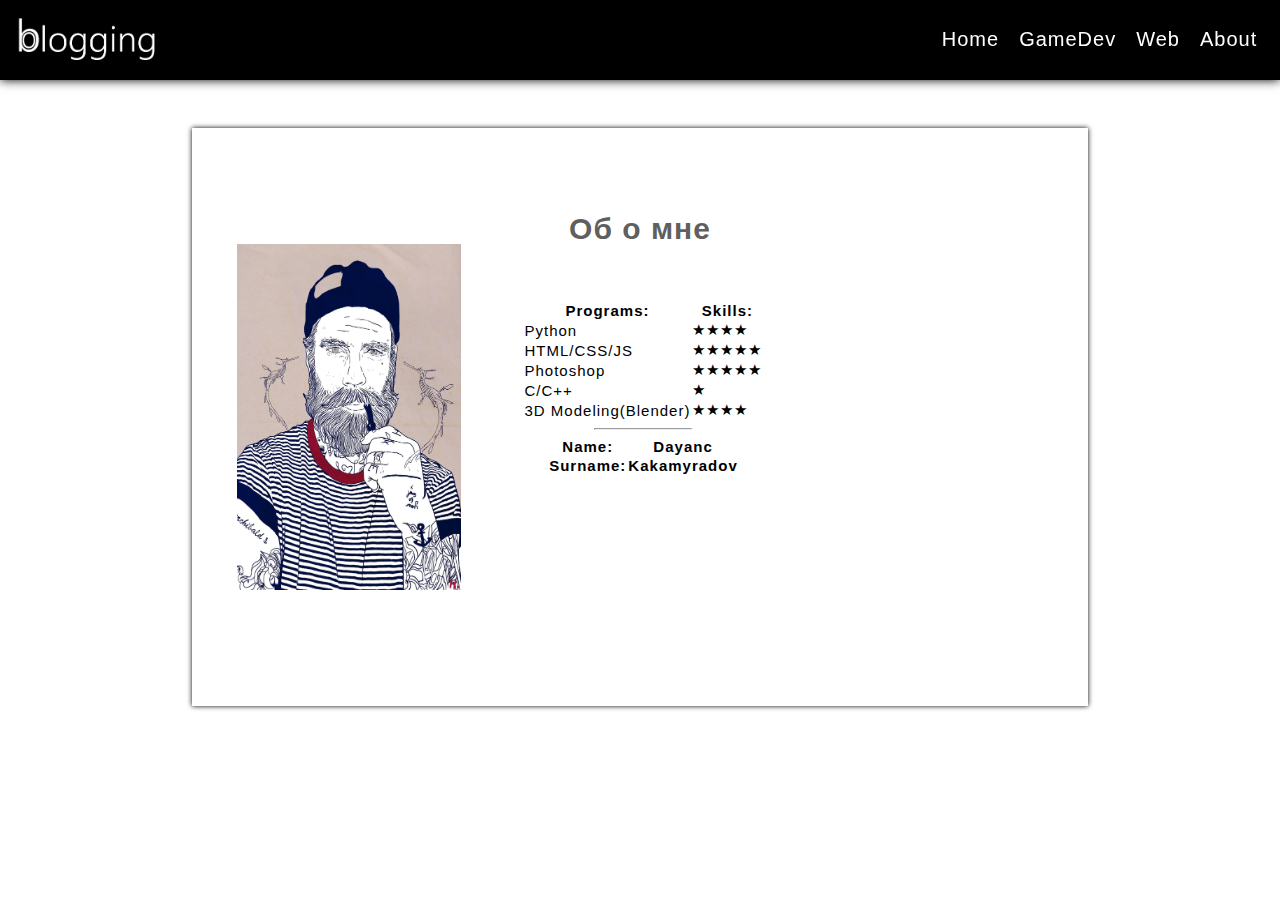
==== about.html @ db153a38 "Add files via upload" ====
<!DOCTYPE html>
<html>
<head>
	<meta charset="utf-8">
	<meta name="viewport" content="width=device-width, initial-scale=1">
	<link rel="stylesheet" type="text/css" href="styles/about.css">
	<title>Profil Dayanc</title>
</head>
<body>
	<div class="top-menu">
		<nav class="logo_name"><a href="index.html"><img class="main_logo"  src="images/logo.png"alt=""></a></nav>
		<div class="text">
			<img class="menu_icon" src="images/1.png" alt="">
		</div>
		<div class="top_menu_link">
			<ul>
				<li><a href="index.html" class="top_menu_links">Home</a></li>
				<li><a href="#" class="top_menu_links">GameDev</a></li>
				<li><a href="#" class="top_menu_links">Web</a></li>
				<li><a href="about.html" class="top_menu_links">About</a></li>
			</ul>
		</div>
	</div>

	<div class="menu">
		<div class="link">
			<ul class="all_links">
				<li><a class="menu_link" href="index.html">Home</a></li>
				<li><a class="menu_link" href="#">GameDev</a></li>
				<li><a class="menu_link" href="#">Web</a></li>
				<li><a class="menu_link" href="#">About</a></li>
			</ul>
		</div>
	</div>

	<div class="middle"><center><h1>Об о мне</h1></center>
		<img class="img" src="images/img_2.jpg" alt="">
		<div class="table">
				<center>
					<table>
						<tr>
							<th>Programs:</th>
							<th>Skills:</th>
						</tr>

						<tr>
							<td>Python</td>
							<td>★★★★</td>
						</tr>

						<tr>
							<td>HTML/CSS/JS</td>
							<td>★★★★★</td>
						</tr>

						<tr>
							<td>Photoshop</td>
							<td>★★★★★</td>
						</tr>

						<tr>
							<td>C/C++</td>
							<td>★</td>
						</tr>

						<tr>
							<td>3D Modeling(Blender)</td>
							<td>★★★★</td>
						</tr>
							</table>
						<table>
							<hr>
							<tr>
								<th>Name:</th>
								<th>Dayanc</th>
							</tr>
							<tr>
								<th>Surname:</th>
								<th>Kakamyradov</th>
							</tr>
						</table>
						</center>
					</div>
				</div>

	<script src="scripts/jquery-3.6.0.js"></script>
	<script src="scripts/script.js"></script>
</body>
</html>
---- styles/about.css ----
body{
	margin: 0;
	padding: 0;
	font-family: "Roboto",Arial,"Helvetica Neue",Helvetica,Arial,sans-serif;

}

ul li{
	list-style: none;
	text-decoration: none;
	float: left;
}
a{
	text-decoration: none;
}

.top-menu{
	position: fixed;
	background: rgb(0, 0, 0);;
	top: 0;
	width: 100%;
	height: 80px;
	box-shadow: 0 0 10px black;
	z-index: 10;
}
.top_menu_link{
	position: absolute;
	right: 1%;
	top: 15%;
}

.top_menu_links{
	color: white;
	font-size: 20px;
	padding: 10px;
	letter-spacing: 1px;
	font-family: sans-serif;
	right: 1%;
}

.top_menu_links:hover{
	background: white;
	color: black;
}

.text{
	display: none;
	color: white;
	position: absolute;
	height: 3%;
	width: 3%;
	left: 50%;
	top: 30%;
	cursor: pointer;
}

.logo_name{
	top: 0%;
	left: 1%;
	font-size: 35px;
	position: absolute;
	color: white;
}

.main_logo{
	width: 100%;
	height: 60px;
}

.menu{
	position: absolute;
	visibility: hidden;
}

.menu_active{
	position: fixed;
	height: 7%;
	top: 81px;
	left: 25%;
	background: rgb(0, 0, 0);
	box-shadow: 0 0 10px black;
	width: 50%;
	margin: 1px auto;
	visibility: visible;
	z-index: 11;
}

.menu_link{
	font-size: 20px;
	font-family: sans-serif;
	letter-spacing: 1px; /*расст. межд. буквами*/
	color: white;
	padding: 5px;
}

.menu_link:hover{
	background: white;
	color: black;
}

.all_links{
	left: 5%;
}

.middle{
	width: 60%;
	height: 50%;
	max-width: 1080px;
	position: absolute;
	margin: 10% auto;
	left: 15%;
	padding: 5%;
	color: rgb(95, 95, 95);
	letter-spacing: 1px;
	font-size: 15px;
	box-shadow: 0 0 5px black;
	
}

table{
	border-collapse: collapse;
	color: black;
}

.img{
	position: absolute;
	height: 60%;
	width: 25%;
	left: 5%;
	bottom: 20%;
}

.table{
	position: absolute;
	top: 30%;
	left: 37%;
}

.disable_scroll{
	overflow: hidden;
}

.menu_icon{
	width: 30px;
	height: 30px;
}

hr{
	width: 40%;
}

@media (min-width: 390px) and (max-width: 1080px) {
	body{
		overflow-x: hide;
	}
	.top-menu{
		width: 100%;
	}
	.logo_name{
		top: 25%;
	}
	.img{
		height: 40%;
		width: 90%;
		top: 12%;
	}
	.middle{
		margin: 30% auto;
		height: 90%;
		left: 15%;
	}
	.table{
		top: 60%;
		left: 7%;

	}
	.text{
		left: 85%;
		top: 30%;
		font-size: 25px;
	}
	.menu_active{
		position: fixed;
		height: 7%;
		top: 81px;
		left: 0;
		background: rgb(0, 0, 0);
		box-shadow: 0 0 10px black;
		width: 100%;
		margin: 1px auto;
		visibility: visible;
		z-index: 11;
}
	.text{
		display: block;
	}
	.top_menu_link{
		display: none;
	}
}
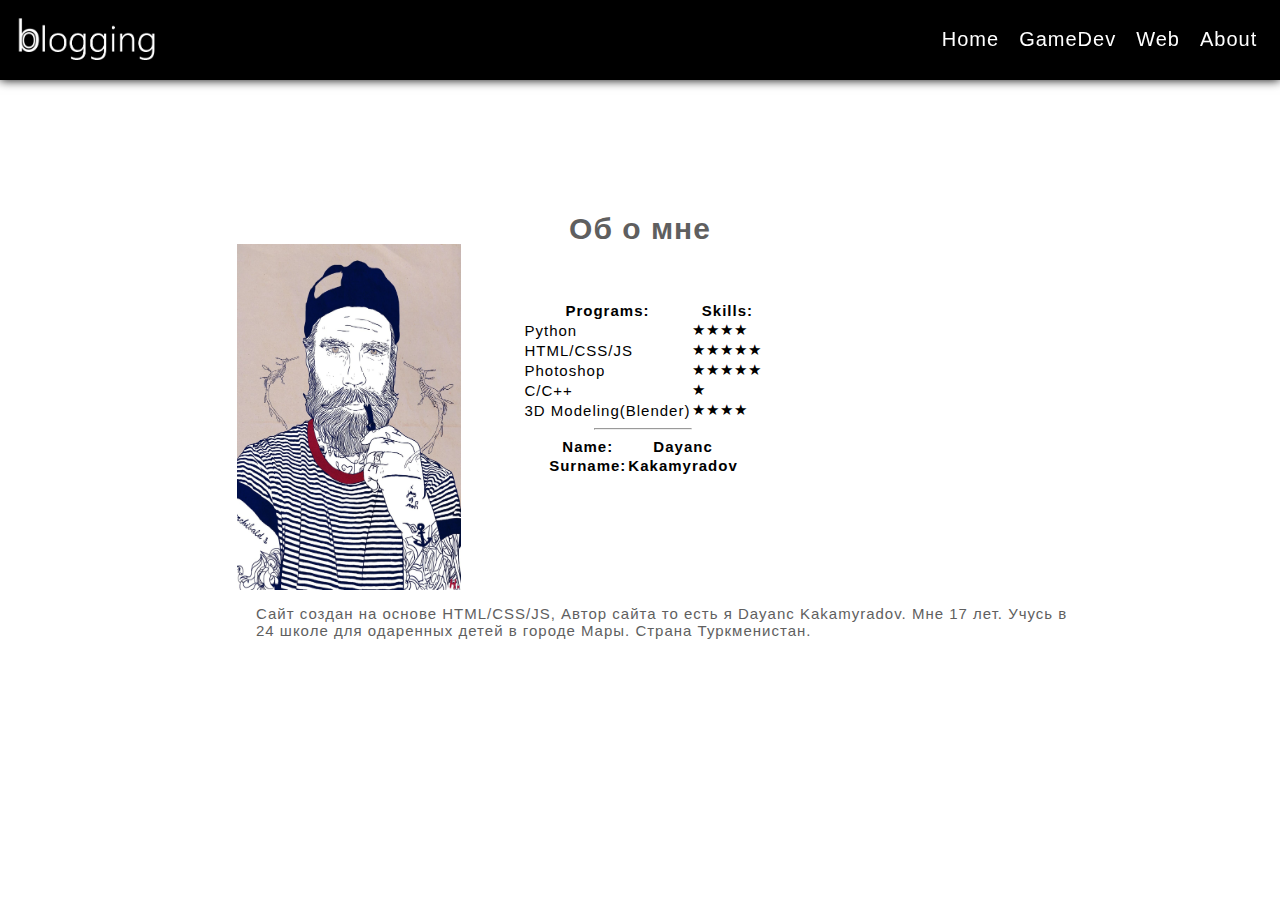
==== commit 18c3e4db: "Add files via upload" ====
--- a/about.html
+++ b/about.html
@@ -4,7 +4,7 @@
 	<meta charset="utf-8">
 	<meta name="viewport" content="width=device-width, initial-scale=1">
 	<link rel="stylesheet" type="text/css" href="styles/about.css">
-	<title>Profil Dayanc</title>
+	<title>About</title>
 </head>
 <body>
 	<div class="top-menu">
@@ -81,6 +81,9 @@
 						</table>
 						</center>
 					</div>
+
+					<div class="main_text"><p>Сайт создан на основе HTML/CSS/JS, Автор сайта то есть я Dayanc Kakamyradov.
+					Мне 17 лет. Учусь в 24 школе для одаренных детей в городе Мары. Страна Туркменистан.</p></div>
 				</div>
 
 	<script src="scripts/jquery-3.6.0.js"></script>
--- a/styles/about.css
+++ b/styles/about.css
@@ -113,7 +113,7 @@
 	color: rgb(95, 95, 95);
 	letter-spacing: 1px;
 	font-size: 15px;
-	box-shadow: 0 0 5px black;
+	/*box-shadow: 0 0 5px black;*/
 	
 }
 
@@ -145,6 +145,12 @@
 	height: 30px;
 }
 
+.main_text{
+	position: absolute;
+	z-index: 12;
+	top: 80%;
+}
+
 hr{
 	width: 40%;
 }
@@ -157,7 +163,7 @@
 		width: 100%;
 	}
 	.logo_name{
-		top: 25%;
+		top: 1%;
 	}
 	.img{
 		height: 40%;
@@ -166,7 +172,7 @@
 	}
 	.middle{
 		margin: 30% auto;
-		height: 90%;
+		height: 100%;
 		left: 15%;
 	}
 	.table{
@@ -197,4 +203,75 @@
 	.top_menu_link{
 		display: none;
 	}
+	.main_text{
+		top: 82%;
+	}
+}
+
+
+@media (min-width: 326px) and (max-width: 390px){
+	body{
+		overflow-x: hide;
+	}
+
+	.link{
+		position: absolute;
+		left: 5%;
+	}
+	.top-menu{
+		width: 100%;
+	}
+	.logo_name{
+		top: 1%;
+	}
+	.img{
+		height: 40%;
+		width: 90%;
+		top: 12%;
+	}
+	.middle{
+		margin: 30% auto;
+		height: 100%;
+		left: 15%;
+	}
+	.table{
+		top: 60%;
+		left: 2%;
+
+	}
+	.text{
+		left: 85%;
+		top: 30%;
+		font-size: 25px;
+	}
+	.menu_active{
+		position: fixed;
+		height: 7%;
+		top: 81px;
+		left: 0;
+		background: rgb(0, 0, 0);
+		box-shadow: 0 0 10px black;
+		width: 100%;
+		margin: 1px auto;
+		visibility: visible;
+		z-index: 11;
+}
+	.text{
+		display: block;
+	}
+	.top_menu_link{
+		display: none;
+	}
+
+	.menu_link{
+		font-size: 15px;
+		font-family: sans-serif;
+		letter-spacing: 0px; /*расст. межд. буквами*/
+		color: white;
+		padding: 5px;
+}
+	.main_text{
+		top: 85%;
+}
+
 }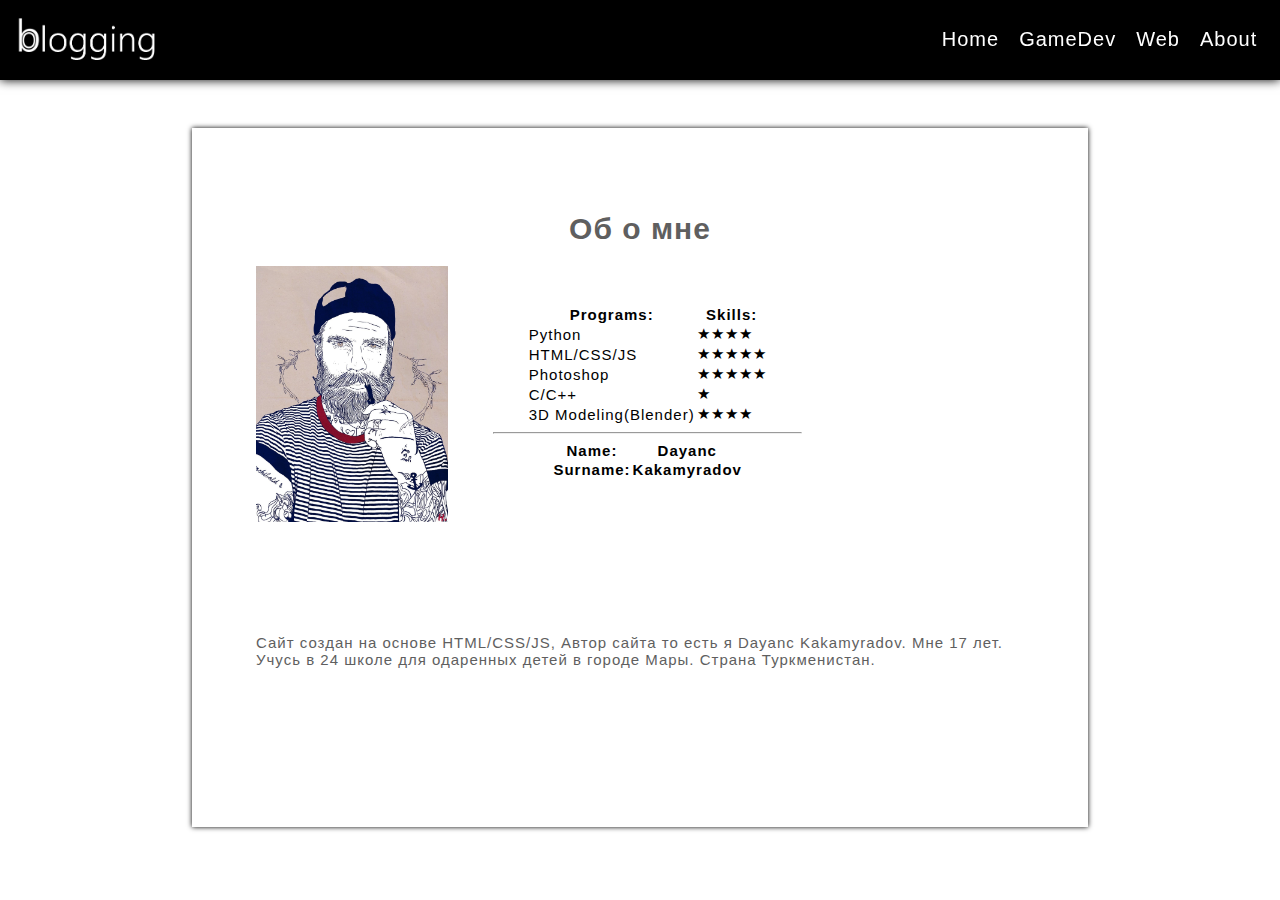
==== commit 0af4228d: "Add files via upload" ====
--- a/about.html
+++ b/about.html
@@ -2,7 +2,7 @@
 <html>
 <head>
 	<meta charset="utf-8">
-	<meta name="viewport" content="width=device-width, initial-scale=1">
+	<meta name="viewport" content="1170">
 	<link rel="stylesheet" type="text/css" href="styles/about.css">
 	<title>About</title>
 </head>
--- a/styles/about.css
+++ b/styles/about.css
@@ -2,6 +2,7 @@
 	margin: 0;
 	padding: 0;
 	font-family: "Roboto",Arial,"Helvetica Neue",Helvetica,Arial,sans-serif;
+	min-width: 1170px;
 
 }
 
@@ -104,7 +105,6 @@
 
 .middle{
 	width: 60%;
-	height: 50%;
 	max-width: 1080px;
 	position: absolute;
 	margin: 10% auto;
@@ -113,17 +113,17 @@
 	color: rgb(95, 95, 95);
 	letter-spacing: 1px;
 	font-size: 15px;
-	/*box-shadow: 0 0 5px black;*/
+	box-shadow: 0 0 5px black;
+	height: auto;
 	
 }
 
-table{
+table{	
 	border-collapse: collapse;
 	color: black;
 }
 
 .img{
-	position: absolute;
 	height: 60%;
 	width: 25%;
 	left: 5%;
@@ -131,9 +131,9 @@
 }
 
 .table{
-	position: absolute;
-	top: 30%;
-	left: 37%;
+	position: relative;
+	top: -220px;
+	left: 1%;
 }
 
 .disable_scroll{
@@ -146,132 +146,12 @@
 }
 
 .main_text{
-	position: absolute;
+	position: relative;
 	z-index: 12;
-	top: 80%;
+	top: -80px;
 }
 
 hr{
 	width: 40%;
 }
 
-@media (min-width: 390px) and (max-width: 1080px) {
-	body{
-		overflow-x: hide;
-	}
-	.top-menu{
-		width: 100%;
-	}
-	.logo_name{
-		top: 1%;
-	}
-	.img{
-		height: 40%;
-		width: 90%;
-		top: 12%;
-	}
-	.middle{
-		margin: 30% auto;
-		height: 100%;
-		left: 15%;
-	}
-	.table{
-		top: 60%;
-		left: 7%;
-
-	}
-	.text{
-		left: 85%;
-		top: 30%;
-		font-size: 25px;
-	}
-	.menu_active{
-		position: fixed;
-		height: 7%;
-		top: 81px;
-		left: 0;
-		background: rgb(0, 0, 0);
-		box-shadow: 0 0 10px black;
-		width: 100%;
-		margin: 1px auto;
-		visibility: visible;
-		z-index: 11;
-}
-	.text{
-		display: block;
-	}
-	.top_menu_link{
-		display: none;
-	}
-	.main_text{
-		top: 82%;
-	}
-}
-
-
-@media (min-width: 326px) and (max-width: 390px){
-	body{
-		overflow-x: hide;
-	}
-
-	.link{
-		position: absolute;
-		left: 5%;
-	}
-	.top-menu{
-		width: 100%;
-	}
-	.logo_name{
-		top: 1%;
-	}
-	.img{
-		height: 40%;
-		width: 90%;
-		top: 12%;
-	}
-	.middle{
-		margin: 30% auto;
-		height: 100%;
-		left: 15%;
-	}
-	.table{
-		top: 60%;
-		left: 2%;
-
-	}
-	.text{
-		left: 85%;
-		top: 30%;
-		font-size: 25px;
-	}
-	.menu_active{
-		position: fixed;
-		height: 7%;
-		top: 81px;
-		left: 0;
-		background: rgb(0, 0, 0);
-		box-shadow: 0 0 10px black;
-		width: 100%;
-		margin: 1px auto;
-		visibility: visible;
-		z-index: 11;
-}
-	.text{
-		display: block;
-	}
-	.top_menu_link{
-		display: none;
-	}
-
-	.menu_link{
-		font-size: 15px;
-		font-family: sans-serif;
-		letter-spacing: 0px; /*расст. межд. буквами*/
-		color: white;
-		padding: 5px;
-}
-	.main_text{
-		top: 85%;
-}
-
-}